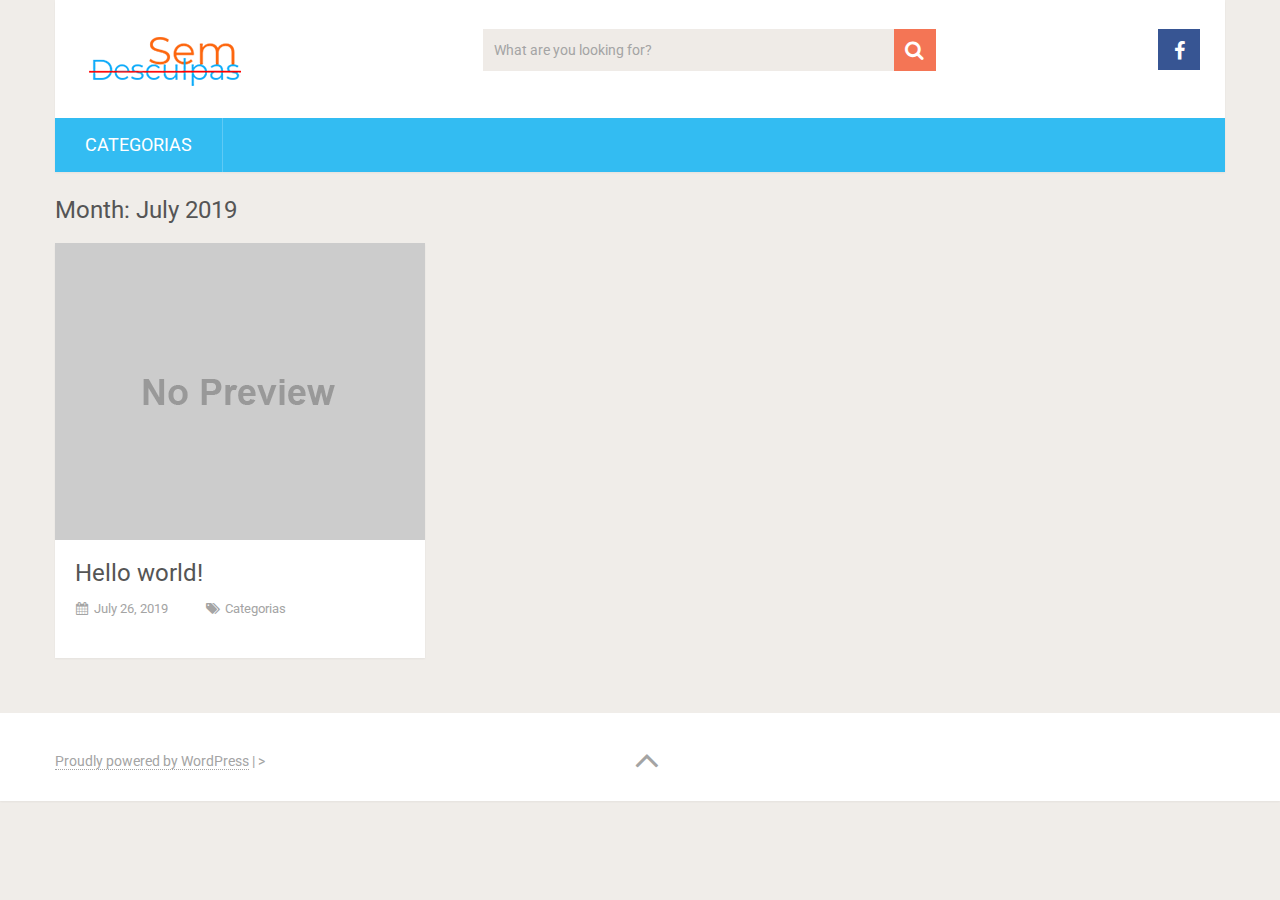
==== 2019/07/index.html @ e177a10d "updates" ====
<!DOCTYPE html>
<html lang="en-US">
<head>
	<meta charset="UTF-8">
	<link rel="profile" href="http://gmpg.org/xfn/11">
	<link rel="pingback" href="./../../xmlrpc.php">
	<!--iOS/android/handheld specific -->
	<meta name="viewport" content="width=device-width, initial-scale=1, maximum-scale=1">
	<meta itemprop="name" content="Sem Desculpas" />
	<meta itemprop="url" content="." />
	<title>July 2019 &#8211; Sem Desculpas</title>
<link rel='dns-prefetch' href='//fonts.googleapis.com' />
<link rel='dns-prefetch' href='//s.w.org' />
<link rel="alternate" type="application/rss+xml" title="Sem Desculpas &raquo; Feed" href="./../../feed/index.html" />
<link rel="alternate" type="application/rss+xml" title="Sem Desculpas &raquo; Comments Feed" href="./../../comments/feed/index.html" />
		<script type="text/javascript">
			window._wpemojiSettings = {"baseUrl":"https:\/\/s.w.org\/images\/core\/emoji\/12.0.0-1\/72x72\/","ext":".png","svgUrl":"https:\/\/s.w.org\/images\/core\/emoji\/12.0.0-1\/svg\/","svgExt":".svg","source":{"concatemoji":".\/wp-includes\/js\/wp-emoji-release.min.js?ver=5.2.2"}};
			!function(a,b,c){function d(a,b){var c=String.fromCharCode;l.clearRect(0,0,k.width,k.height),l.fillText(c.apply(this,a),0,0);var d=k.toDataURL();l.clearRect(0,0,k.width,k.height),l.fillText(c.apply(this,b),0,0);var e=k.toDataURL();return d===e}function e(a){var b;if(!l||!l.fillText)return!1;switch(l.textBaseline="top",l.font="600 32px Arial",a){case"flag":return!(b=d([55356,56826,55356,56819],[55356,56826,8203,55356,56819]))&&(b=d([55356,57332,56128,56423,56128,56418,56128,56421,56128,56430,56128,56423,56128,56447],[55356,57332,8203,56128,56423,8203,56128,56418,8203,56128,56421,8203,56128,56430,8203,56128,56423,8203,56128,56447]),!b);case"emoji":return b=d([55357,56424,55356,57342,8205,55358,56605,8205,55357,56424,55356,57340],[55357,56424,55356,57342,8203,55358,56605,8203,55357,56424,55356,57340]),!b}return!1}function f(a){var c=b.createElement("script");c.src=a,c.defer=c.type="text/javascript",b.getElementsByTagName("head")[0].appendChild(c)}var g,h,i,j,k=b.createElement("canvas"),l=k.getContext&&k.getContext("2d");for(j=Array("flag","emoji"),c.supports={everything:!0,everythingExceptFlag:!0},i=0;i<j.length;i++)c.supports[j[i]]=e(j[i]),c.supports.everything=c.supports.everything&&c.supports[j[i]],"flag"!==j[i]&&(c.supports.everythingExceptFlag=c.supports.everythingExceptFlag&&c.supports[j[i]]);c.supports.everythingExceptFlag=c.supports.everythingExceptFlag&&!c.supports.flag,c.DOMReady=!1,c.readyCallback=function(){c.DOMReady=!0},c.supports.everything||(h=function(){c.readyCallback()},b.addEventListener?(b.addEventListener("DOMContentLoaded",h,!1),a.addEventListener("load",h,!1)):(a.attachEvent("onload",h),b.attachEvent("onreadystatechange",function(){"complete"===b.readyState&&c.readyCallback()})),g=c.source||{},g.concatemoji?f(g.concatemoji):g.wpemoji&&g.twemoji&&(f(g.twemoji),f(g.wpemoji)))}(window,document,window._wpemojiSettings);
		</script>
		<style type="text/css">
img.wp-smiley,
img.emoji {
	display: inline !important;
	border: none !important;
	box-shadow: none !important;
	height: 1em !important;
	width: 1em !important;
	margin: 0 .07em !important;
	vertical-align: -0.1em !important;
	background: none !important;
	padding: 0 !important;
}
</style>
	<link rel='stylesheet' id='wp-block-library-css'  href='./../../wp-includes/css/dist/block-library/style.min.css?ver=5.2.2' type='text/css' media='all' />
<link rel='stylesheet' id='sociallyviral-style-css'  href='./../../wp-content/themes/sociallyviral/style.css?ver=5.2.2' type='text/css' media='all' />
<link rel='stylesheet' id='theme-slug-fonts-css'  href='//fonts.googleapis.com/css?family=Roboto%3A400%2C700&#038;subset=latin%2Clatin-ext' type='text/css' media='all' />
<script type='text/javascript' src='./../../wp-includes/js/jquery/jquery.js?ver=1.12.4-wp'></script>
<script type='text/javascript' src='./../../wp-includes/js/jquery/jquery-migrate.min.js?ver=1.4.1'></script>
<link rel='https://api.w.org/' href='./../../wp-json/index.html' />
<link rel="EditURI" type="application/rsd+xml" title="RSD" href="./../../xmlrpc.php?rsd" />
<link rel="wlwmanifest" type="application/wlwmanifest+xml" href="./../../wp-includes/wlwmanifest.xml" /> 
<meta name="generator" content="WordPress 5.2.2" />
		<style type="text/css">.recentcomments a{display:inline !important;padding:0 !important;margin:0 !important;}</style>
		</head>

<body class="archive date">
	<div id="page" class="hfeed site">
		<div class="main-container">
			<header id="masthead" class="site-header" role="banner">
				<div class="site-branding">
																	    <h2 id="logo" class="image-logo" itemprop="headline">
								<a href="./../../index.html"><img src="./../../wp-content/uploads/2019/08/cropped-cropped-correctsize4-2.png" alt="Sem Desculpas"></a>
							</h2><!-- END #logo -->
															</div><!-- .site-branding -->

									<div class="header-search"><form method="get" id="searchform" class="search-form" action="./../../index.html" _lpchecked="1">
	<fieldset>
		<input type="text" name="s" id="s" value="What are you looking for?" onfocus="(this.value == 'What are you looking for?') && (this.value = '')" onblur="(this.value == '') && (this.value = 'What are you looking for?')" />
		<!-- <input id="search-image" class="sbutton" type="submit" value=""><i class="demo-icon icon-search"></i> -->
		<button id="search-image" class="sbutton" type="submit"><i class="demo-icon icon-search"></i></button>
		
	</fieldset>
</form></div>
				
				<div class="header-social">
											<a href="https://www.facebook.com/semdesculpasblog/" class="header-facebook" style="background: #375593">
							<i class="icon-facebook"></i>
						</a>
									</div>

				<a href="#" id="pull" class="toggle-mobile-menu">Menu</a>
				<nav id="navigation" class="primary-navigation mobile-menu-wrapper" role="navigation">
											<ul class="menu clearfix">
								<li class="cat-item cat-item-1"><a href="./../../category/categorias/index.html">Categorias</a>
</li>
						</ul>
									</nav><!-- #site-navigation -->
			</header><!-- #masthead -->

			<div id="content" class="site-content">
	<div id="primary" class="content-archive">
		<main id="main" class="site-main" role="main">
            <header class="page-header">
				<h1 class="page-title">Month: July 2019</h1>			</header><!-- .page-header -->
							<article id="post-1" class="latestpost post-1 post type-post status-publish format-standard hentry category-categorias">
					<a href="./../../hello-world/index.html" title="Hello world!" rel="nofollow" id="featured-thumbnail">
    				    <div class="featured-thumbnail">								<img src="./../../wp-content/themes/sociallyviral/images/nothumb-sociallyviral_featured.png" alt="Hello world!" />
						</div>    				</a>
					<header class="entry-header">
						<h2 class="entry-title"><a href="./../../hello-world/index.html" rel="bookmark">Hello world!</a></h2>						<div class="entry-meta post-info">
                            <span class="thetime updated"><i class="demo-icon icon-calendar"></i> <span itemprop="datePublished">July 26, 2019</span></span>
                            <span class="thecategory"><i class="demo-icon icon-tags"></i> <a href="./../../category/categorias/index.html" rel="category tag">Categorias</a></span>
						</div><!-- .entry-meta -->
					</header><!-- .entry-header -->
				</article><!-- #post-## -->
							<nav class="navigation posts-navigation" role="navigation">
		<!--Start Pagination-->
        			<h2 class="screen-reader-text">Posts navigation</h2>
			<div class="pagination nav-links">
				
							</div>
			</nav><!--End Pagination-->
					</main><!-- #main -->
	</div><!-- #primary -->

	</div><!-- #content -->
</div><!-- .main-container -->
	<footer id="colophon" class="site-footer" role="contentinfo">
		<div class="site-info container">
			<div class="copyrights">
				<a href="http://wordpress.org/">Proudly powered by WordPress</a>
				<span class="sep"> | </span>
				>
			</div>
			<a href="#blog" class="toplink" rel="nofollow"><i class="icon-angle-up"></i></a>
			
		</div><!-- .site-info -->
	</footer><!-- #colophon -->
</div><!-- #page -->

<script type='text/javascript' src='./../../wp-content/themes/sociallyviral/js/customscripts.js?ver=20120212'></script>
<script type='text/javascript' src='./../../wp-includes/js/wp-embed.min.js?ver=5.2.2'></script>

</body>
</html>
---- wp-includes/css/dist/block-library/style.min.css ----
.wp-block-audio figcaption{margin-top:.5em;margin-bottom:1em;color:#555d66;text-align:center;font-size:13px}.wp-block-audio audio{width:100%;min-width:300px}.block-editor-block-list__layout .reusable-block-edit-panel{align-items:center;background:#f8f9f9;color:#555d66;display:flex;flex-wrap:wrap;font-family:-apple-system,BlinkMacSystemFont,Segoe UI,Roboto,Oxygen-Sans,Ubuntu,Cantarell,Helvetica Neue,sans-serif;font-size:13px;top:-14px;margin:0 -14px;padding:8px 14px;position:relative;border:1px dashed rgba(145,151,162,.25);border-bottom:none}.block-editor-block-list__layout .block-editor-block-list__layout .reusable-block-edit-panel{margin:0 -14px;padding:8px 14px}.block-editor-block-list__layout .reusable-block-edit-panel .reusable-block-edit-panel__spinner{margin:0 5px}.block-editor-block-list__layout .reusable-block-edit-panel .reusable-block-edit-panel__info{margin-right:auto}.block-editor-block-list__layout .reusable-block-edit-panel .reusable-block-edit-panel__label{margin-right:8px;white-space:nowrap;font-weight:600}.block-editor-block-list__layout .reusable-block-edit-panel .reusable-block-edit-panel__title{flex:1 1 100%;font-size:14px;height:30px;margin:4px 0 8px}.block-editor-block-list__layout .reusable-block-edit-panel .components-button.reusable-block-edit-panel__button{flex-shrink:0}@media (min-width:960px){.block-editor-block-list__layout .reusable-block-edit-panel{flex-wrap:nowrap}.block-editor-block-list__layout .reusable-block-edit-panel .reusable-block-edit-panel__title{margin:0}.block-editor-block-list__layout .reusable-block-edit-panel .components-button.reusable-block-edit-panel__button{margin:0 0 0 5px}}.editor-block-list__layout .is-selected .reusable-block-edit-panel{border-color:rgba(66,88,99,.4) rgba(66,88,99,.4) rgba(66,88,99,.4) transparent}.is-dark-theme .editor-block-list__layout .is-selected .reusable-block-edit-panel{border-color:hsla(0,0%,100%,.45) hsla(0,0%,100%,.45) hsla(0,0%,100%,.45) transparent}.block-editor-block-list__layout .reusable-block-indicator{background:#fff;border:1px dashed #e2e4e7;color:#555d66;top:-14px;height:30px;padding:4px;position:absolute;z-index:1;width:30px;right:-14px}.wp-block-button{color:#fff;margin-bottom:1.5em}.wp-block-button.aligncenter{text-align:center}.wp-block-button.alignright{text-align:right}.wp-block-button__link{background-color:#32373c;border:none;border-radius:28px;box-shadow:none;color:inherit;cursor:pointer;display:inline-block;font-size:18px;margin:0;padding:12px 24px;text-align:center;text-decoration:none;overflow-wrap:break-word}.wp-block-button__link:active,.wp-block-button__link:focus,.wp-block-button__link:hover,.wp-block-button__link:visited{color:inherit}.is-style-squared .wp-block-button__link{border-radius:0}.is-style-outline{color:#32373c}.is-style-outline .wp-block-button__link{background-color:transparent;border:2px solid}.wp-block-calendar{text-align:center}.wp-block-calendar tbody td,.wp-block-calendar th{padding:4px;border:1px solid #e2e4e7}.wp-block-calendar tfoot td{border:none}.wp-block-calendar table{width:100%;border-collapse:collapse;font-family:-apple-system,BlinkMacSystemFont,Segoe UI,Roboto,Oxygen-Sans,Ubuntu,Cantarell,Helvetica Neue,sans-serif}.wp-block-calendar table th{font-weight:440;background:#edeff0}.wp-block-calendar a{text-decoration:underline}.wp-block-calendar tfoot a{color:#00739c}.wp-block-calendar table caption,.wp-block-calendar table tbody{color:#40464d}.wp-block-categories.alignleft{margin-right:2em}.wp-block-categories.alignright{margin-left:2em}.wp-block-columns{display:flex;flex-wrap:wrap}@media (min-width:782px){.wp-block-columns{flex-wrap:nowrap}}.wp-block-column{flex-grow:1;margin-bottom:1em;flex-basis:100%;min-width:0;word-break:break-word;overflow-wrap:break-word}@media (min-width:600px){.wp-block-column{flex-basis:calc(50% - 16px);flex-grow:0}.wp-block-column:nth-child(2n){margin-left:32px}}@media (min-width:782px){.wp-block-column:not(:first-child){margin-left:32px}}.wp-block-cover,.wp-block-cover-image{position:relative;background-color:#000;background-size:cover;background-position:50%;min-height:430px;width:100%;margin:0 0 1.5em;display:flex;justify-content:center;align-items:center;overflow:hidden}.wp-block-cover-image.has-left-content,.wp-block-cover.has-left-content{justify-content:flex-start}.wp-block-cover-image.has-left-content .wp-block-cover-image-text,.wp-block-cover-image.has-left-content .wp-block-cover-text,.wp-block-cover-image.has-left-content h2,.wp-block-cover.has-left-content .wp-block-cover-image-text,.wp-block-cover.has-left-content .wp-block-cover-text,.wp-block-cover.has-left-content h2{margin-left:0;text-align:left}.wp-block-cover-image.has-right-content,.wp-block-cover.has-right-content{justify-content:flex-end}.wp-block-cover-image.has-right-content .wp-block-cover-image-text,.wp-block-cover-image.has-right-content .wp-block-cover-text,.wp-block-cover-image.has-right-content h2,.wp-block-cover.has-right-content .wp-block-cover-image-text,.wp-block-cover.has-right-content .wp-block-cover-text,.wp-block-cover.has-right-content h2{margin-right:0;text-align:right}.wp-block-cover-image .wp-block-cover-image-text,.wp-block-cover-image .wp-block-cover-text,.wp-block-cover-image h2,.wp-block-cover .wp-block-cover-image-text,.wp-block-cover .wp-block-cover-text,.wp-block-cover h2{color:#fff;font-size:2em;line-height:1.25;z-index:1;margin-bottom:0;max-width:610px;padding:14px;text-align:center}.wp-block-cover-image .wp-block-cover-image-text a,.wp-block-cover-image .wp-block-cover-image-text a:active,.wp-block-cover-image .wp-block-cover-image-text a:focus,.wp-block-cover-image .wp-block-cover-image-text a:hover,.wp-block-cover-image .wp-block-cover-text a,.wp-block-cover-image .wp-block-cover-text a:active,.wp-block-cover-image .wp-block-cover-text a:focus,.wp-block-cover-image .wp-block-cover-text a:hover,.wp-block-cover-image h2 a,.wp-block-cover-image h2 a:active,.wp-block-cover-image h2 a:focus,.wp-block-cover-image h2 a:hover,.wp-block-cover .wp-block-cover-image-text a,.wp-block-cover .wp-block-cover-image-text a:active,.wp-block-cover .wp-block-cover-image-text a:focus,.wp-block-cover .wp-block-cover-image-text a:hover,.wp-block-cover .wp-block-cover-text a,.wp-block-cover .wp-block-cover-text a:active,.wp-block-cover .wp-block-cover-text a:focus,.wp-block-cover .wp-block-cover-text a:hover,.wp-block-cover h2 a,.wp-block-cover h2 a:active,.wp-block-cover h2 a:focus,.wp-block-cover h2 a:hover{color:#fff}.wp-block-cover-image.has-parallax,.wp-block-cover.has-parallax{background-attachment:fixed}@supports (-webkit-overflow-scrolling:touch){.wp-block-cover-image.has-parallax,.wp-block-cover.has-parallax{background-attachment:scroll}}.wp-block-cover-image.has-background-dim:before,.wp-block-cover.has-background-dim:before{content:"";position:absolute;top:0;left:0;bottom:0;right:0;background-color:inherit;opacity:.5;z-index:1}.wp-block-cover-image.has-background-dim.has-background-dim-10:before,.wp-block-cover.has-background-dim.has-background-dim-10:before{opacity:.1}.wp-block-cover-image.has-background-dim.has-background-dim-20:before,.wp-block-cover.has-background-dim.has-background-dim-20:before{opacity:.2}.wp-block-cover-image.has-background-dim.has-background-dim-30:before,.wp-block-cover.has-background-dim.has-background-dim-30:before{opacity:.3}.wp-block-cover-image.has-background-dim.has-background-dim-40:before,.wp-block-cover.has-background-dim.has-background-dim-40:before{opacity:.4}.wp-block-cover-image.has-background-dim.has-background-dim-50:before,.wp-block-cover.has-background-dim.has-background-dim-50:before{opacity:.5}.wp-block-cover-image.has-background-dim.has-background-dim-60:before,.wp-block-cover.has-background-dim.has-background-dim-60:before{opacity:.6}.wp-block-cover-image.has-background-dim.has-background-dim-70:before,.wp-block-cover.has-background-dim.has-background-dim-70:before{opacity:.7}.wp-block-cover-image.has-background-dim.has-background-dim-80:before,.wp-block-cover.has-background-dim.has-background-dim-80:before{opacity:.8}.wp-block-cover-image.has-background-dim.has-background-dim-90:before,.wp-block-cover.has-background-dim.has-background-dim-90:before{opacity:.9}.wp-block-cover-image.has-background-dim.has-background-dim-100:before,.wp-block-cover.has-background-dim.has-background-dim-100:before{opacity:1}.wp-block-cover-image.alignleft,.wp-block-cover-image.alignright,.wp-block-cover.alignleft,.wp-block-cover.alignright{max-width:305px;width:100%}.wp-block-cover-image:after,.wp-block-cover:after{display:block;content:"";font-size:0;min-height:inherit}@supports ((position:-webkit-sticky) or (position:sticky)){.wp-block-cover-image:after,.wp-block-cover:after{content:none}}.wp-block-cover-image.aligncenter,.wp-block-cover-image.alignleft,.wp-block-cover-image.alignright,.wp-block-cover.aligncenter,.wp-block-cover.alignleft,.wp-block-cover.alignright{display:flex}.wp-block-cover-image .wp-block-cover__inner-container,.wp-block-cover .wp-block-cover__inner-container{width:calc(100% - 70px);z-index:1;color:#f8f9f9}.wp-block-cover-image .wp-block-subhead,.wp-block-cover-image h1,.wp-block-cover-image h2,.wp-block-cover-image h3,.wp-block-cover-image h4,.wp-block-cover-image h5,.wp-block-cover-image h6,.wp-block-cover-image p,.wp-block-cover .wp-block-subhead,.wp-block-cover h1,.wp-block-cover h2,.wp-block-cover h3,.wp-block-cover h4,.wp-block-cover h5,.wp-block-cover h6,.wp-block-cover p{color:inherit}.wp-block-cover__video-background{position:absolute;top:50%;left:50%;transform:translateX(-50%) translateY(-50%);width:100%;height:100%;z-index:0;-o-object-fit:cover;object-fit:cover}.block-editor-block-list__block[data-type="core/embed"][data-align=left] .block-editor-block-list__block-edit,.block-editor-block-list__block[data-type="core/embed"][data-align=right] .block-editor-block-list__block-edit,.wp-block-embed.alignleft,.wp-block-embed.alignright{max-width:360px;width:100%}.wp-block-embed{margin-bottom:1em}.wp-block-embed figcaption{margin-top:.5em;margin-bottom:1em;color:#555d66;text-align:center;font-size:13px}.wp-embed-responsive .wp-block-embed.wp-embed-aspect-1-1 .wp-block-embed__wrapper,.wp-embed-responsive .wp-block-embed.wp-embed-aspect-1-2 .wp-block-embed__wrapper,.wp-embed-responsive .wp-block-embed.wp-embed-aspect-4-3 .wp-block-embed__wrapper,.wp-embed-responsive .wp-block-embed.wp-embed-aspect-9-16 .wp-block-embed__wrapper,.wp-embed-responsive .wp-block-embed.wp-embed-aspect-16-9 .wp-block-embed__wrapper,.wp-embed-responsive .wp-block-embed.wp-embed-aspect-18-9 .wp-block-embed__wrapper,.wp-embed-responsive .wp-block-embed.wp-embed-aspect-21-9 .wp-block-embed__wrapper{position:relative}.wp-embed-responsive .wp-block-embed.wp-embed-aspect-1-1 .wp-block-embed__wrapper:before,.wp-embed-responsive .wp-block-embed.wp-embed-aspect-1-2 .wp-block-embed__wrapper:before,.wp-embed-responsive .wp-block-embed.wp-embed-aspect-4-3 .wp-block-embed__wrapper:before,.wp-embed-responsive .wp-block-embed.wp-embed-aspect-9-16 .wp-block-embed__wrapper:before,.wp-embed-responsive .wp-block-embed.wp-embed-aspect-16-9 .wp-block-embed__wrapper:before,.wp-embed-responsive .wp-block-embed.wp-embed-aspect-18-9 .wp-block-embed__wrapper:before,.wp-embed-responsive .wp-block-embed.wp-embed-aspect-21-9 .wp-block-embed__wrapper:before{content:"";display:block;padding-top:50%}.wp-embed-responsive .wp-block-embed.wp-embed-aspect-1-1 .wp-block-embed__wrapper iframe,.wp-embed-responsive .wp-block-embed.wp-embed-aspect-1-2 .wp-block-embed__wrapper iframe,.wp-embed-responsive .wp-block-embed.wp-embed-aspect-4-3 .wp-block-embed__wrapper iframe,.wp-embed-responsive .wp-block-embed.wp-embed-aspect-9-16 .wp-block-embed__wrapper iframe,.wp-embed-responsive .wp-block-embed.wp-embed-aspect-16-9 .wp-block-embed__wrapper iframe,.wp-embed-responsive .wp-block-embed.wp-embed-aspect-18-9 .wp-block-embed__wrapper iframe,.wp-embed-responsive .wp-block-embed.wp-embed-aspect-21-9 .wp-block-embed__wrapper iframe{position:absolute;top:0;right:0;bottom:0;left:0;width:100%;height:100%}.wp-embed-responsive .wp-block-embed.wp-embed-aspect-21-9 .wp-block-embed__wrapper:before{padding-top:42.85%}.wp-embed-responsive .wp-block-embed.wp-embed-aspect-18-9 .wp-block-embed__wrapper:before{padding-top:50%}.wp-embed-responsive .wp-block-embed.wp-embed-aspect-16-9 .wp-block-embed__wrapper:before{padding-top:56.25%}.wp-embed-responsive .wp-block-embed.wp-embed-aspect-4-3 .wp-block-embed__wrapper:before{padding-top:75%}.wp-embed-responsive .wp-block-embed.wp-embed-aspect-1-1 .wp-block-embed__wrapper:before{padding-top:100%}.wp-embed-responsive .wp-block-embed.wp-embed-aspect-9-6 .wp-block-embed__wrapper:before{padding-top:66.66%}.wp-embed-responsive .wp-block-embed.wp-embed-aspect-1-2 .wp-block-embed__wrapper:before{padding-top:200%}.wp-block-file{margin-bottom:1.5em}.wp-block-file.aligncenter{text-align:center}.wp-block-file.alignright{text-align:right}.wp-block-file .wp-block-file__button{background:#32373c;border-radius:2em;color:#fff;font-size:13px;padding:.5em 1em}.wp-block-file a.wp-block-file__button{text-decoration:none}.wp-block-file a.wp-block-file__button:active,.wp-block-file a.wp-block-file__button:focus,.wp-block-file a.wp-block-file__button:hover,.wp-block-file a.wp-block-file__button:visited{box-shadow:none;color:#fff;opacity:.85;text-decoration:none}.wp-block-file *+.wp-block-file__button{margin-left:.75em}.wp-block-gallery{display:flex;flex-wrap:wrap;list-style-type:none;padding:0}.wp-block-gallery .blocks-gallery-image,.wp-block-gallery .blocks-gallery-item{margin:0 16px 16px 0;display:flex;flex-grow:1;flex-direction:column;justify-content:center;position:relative}.wp-block-gallery .blocks-gallery-image figure,.wp-block-gallery .blocks-gallery-item figure{margin:0;height:100%}@supports ((position:-webkit-sticky) or (position:sticky)){.wp-block-gallery .blocks-gallery-image figure,.wp-block-gallery .blocks-gallery-item figure{display:flex;align-items:flex-end;justify-content:flex-start}}.wp-block-gallery .blocks-gallery-image img,.wp-block-gallery .blocks-gallery-item img{display:block;max-width:100%;height:auto;width:100%}@supports ((position:-webkit-sticky) or (position:sticky)){.wp-block-gallery .blocks-gallery-image img,.wp-block-gallery .blocks-gallery-item img{width:auto}}.wp-block-gallery .blocks-gallery-image figcaption,.wp-block-gallery .blocks-gallery-item figcaption{position:absolute;bottom:0;width:100%;max-height:100%;overflow:auto;padding:40px 10px 9px;color:#fff;text-align:center;font-size:13px;background:linear-gradient(0deg,rgba(0,0,0,.7),rgba(0,0,0,.3) 70%,transparent)}.wp-block-gallery .blocks-gallery-image figcaption img,.wp-block-gallery .blocks-gallery-item figcaption img{display:inline}.wp-block-gallery.is-cropped .blocks-gallery-image a,.wp-block-gallery.is-cropped .blocks-gallery-image img,.wp-block-gallery.is-cropped .blocks-gallery-item a,.wp-block-gallery.is-cropped .blocks-gallery-item img{width:100%}@supports ((position:-webkit-sticky) or (position:sticky)){.wp-block-gallery.is-cropped .blocks-gallery-image a,.wp-block-gallery.is-cropped .blocks-gallery-image img,.wp-block-gallery.is-cropped .blocks-gallery-item a,.wp-block-gallery.is-cropped .blocks-gallery-item img{height:100%;flex:1;-o-object-fit:cover;object-fit:cover}}.wp-block-gallery .blocks-gallery-image,.wp-block-gallery .blocks-gallery-item{width:calc((100% - 16px)/2)}.wp-block-gallery .blocks-gallery-image:nth-of-type(2n),.wp-block-gallery .blocks-gallery-item:nth-of-type(2n){margin-right:0}.wp-block-gallery.columns-1 .blocks-gallery-image,.wp-block-gallery.columns-1 .blocks-gallery-item{width:100%;margin-right:0}@media (min-width:600px){.wp-block-gallery.columns-3 .blocks-gallery-image,.wp-block-gallery.columns-3 .blocks-gallery-item{width:calc((100% - 32px)/3);margin-right:16px}@supports (-ms-ime-align:auto){.wp-block-gallery.columns-3 .blocks-gallery-image,.wp-block-gallery.columns-3 .blocks-gallery-item{width:calc((100% - 32px)/3 - 1px)}}.wp-block-gallery.columns-4 .blocks-gallery-image,.wp-block-gallery.columns-4 .blocks-gallery-item{width:calc((100% - 48px)/4);margin-right:16px}@supports (-ms-ime-align:auto){.wp-block-gallery.columns-4 .blocks-gallery-image,.wp-block-gallery.columns-4 .blocks-gallery-item{width:calc((100% - 48px)/4 - 1px)}}.wp-block-gallery.columns-5 .blocks-gallery-image,.wp-block-gallery.columns-5 .blocks-gallery-item{width:calc((100% - 64px)/5);margin-right:16px}@supports (-ms-ime-align:auto){.wp-block-gallery.columns-5 .blocks-gallery-image,.wp-block-gallery.columns-5 .blocks-gallery-item{width:calc((100% - 64px)/5 - 1px)}}.wp-block-gallery.columns-6 .blocks-gallery-image,.wp-block-gallery.columns-6 .blocks-gallery-item{width:calc((100% - 80px)/6);margin-right:16px}@supports (-ms-ime-align:auto){.wp-block-gallery.columns-6 .blocks-gallery-image,.wp-block-gallery.columns-6 .blocks-gallery-item{width:calc((100% - 80px)/6 - 1px)}}.wp-block-gallery.columns-7 .blocks-gallery-image,.wp-block-gallery.columns-7 .blocks-gallery-item{width:calc((100% - 96px)/7);margin-right:16px}@supports (-ms-ime-align:auto){.wp-block-gallery.columns-7 .blocks-gallery-image,.wp-block-gallery.columns-7 .blocks-gallery-item{width:calc((100% - 96px)/7 - 1px)}}.wp-block-gallery.columns-8 .blocks-gallery-image,.wp-block-gallery.columns-8 .blocks-gallery-item{width:calc((100% - 112px)/8);margin-right:16px}@supports (-ms-ime-align:auto){.wp-block-gallery.columns-8 .blocks-gallery-image,.wp-block-gallery.columns-8 .blocks-gallery-item{width:calc((100% - 112px)/8 - 1px)}}.wp-block-gallery.columns-1 .blocks-gallery-image:nth-of-type(1n),.wp-block-gallery.columns-1 .blocks-gallery-item:nth-of-type(1n),.wp-block-gallery.columns-2 .blocks-gallery-image:nth-of-type(2n),.wp-block-gallery.columns-2 .blocks-gallery-item:nth-of-type(2n),.wp-block-gallery.columns-3 .blocks-gallery-image:nth-of-type(3n),.wp-block-gallery.columns-3 .blocks-gallery-item:nth-of-type(3n),.wp-block-gallery.columns-4 .blocks-gallery-image:nth-of-type(4n),.wp-block-gallery.columns-4 .blocks-gallery-item:nth-of-type(4n),.wp-block-gallery.columns-5 .blocks-gallery-image:nth-of-type(5n),.wp-block-gallery.columns-5 .blocks-gallery-item:nth-of-type(5n),.wp-block-gallery.columns-6 .blocks-gallery-image:nth-of-type(6n),.wp-block-gallery.columns-6 .blocks-gallery-item:nth-of-type(6n),.wp-block-gallery.columns-7 .blocks-gallery-image:nth-of-type(7n),.wp-block-gallery.columns-7 .blocks-gallery-item:nth-of-type(7n),.wp-block-gallery.columns-8 .blocks-gallery-image:nth-of-type(8n),.wp-block-gallery.columns-8 .blocks-gallery-item:nth-of-type(8n){margin-right:0}}.wp-block-gallery .blocks-gallery-image:last-child,.wp-block-gallery .blocks-gallery-item:last-child{margin-right:0}.wp-block-gallery .blocks-gallery-item.has-add-item-button{width:100%}.wp-block-gallery.alignleft,.wp-block-gallery.alignright{max-width:305px;width:100%}.wp-block-gallery.aligncenter,.wp-block-gallery.alignleft,.wp-block-gallery.alignright{display:flex}.wp-block-gallery.aligncenter .blocks-gallery-item figure{justify-content:center}.wp-block-image{max-width:100%;margin-bottom:1em;margin-left:0;margin-right:0}.wp-block-image img{max-width:100%}.wp-block-image.aligncenter{text-align:center}.wp-block-image.alignfull img,.wp-block-image.alignwide img{width:100%}.wp-block-image .aligncenter,.wp-block-image .alignleft,.wp-block-image .alignright,.wp-block-image.is-resized{display:table;margin-left:0;margin-right:0}.wp-block-image .aligncenter>figcaption,.wp-block-image .alignleft>figcaption,.wp-block-image .alignright>figcaption,.wp-block-image.is-resized>figcaption{display:table-caption;caption-side:bottom}.wp-block-image .alignleft{float:left;margin-right:1em}.wp-block-image .alignright{float:right;margin-left:1em}.wp-block-image .aligncenter{margin-left:auto;margin-right:auto}.wp-block-image figcaption{margin-top:.5em;margin-bottom:1em;color:#555d66;text-align:center;font-size:13px}.wp-block-latest-comments__comment{font-size:15px;line-height:1.1;list-style:none;margin-bottom:1em}.has-avatars .wp-block-latest-comments__comment{min-height:36px;list-style:none}.has-avatars .wp-block-latest-comments__comment .wp-block-latest-comments__comment-excerpt,.has-avatars .wp-block-latest-comments__comment .wp-block-latest-comments__comment-meta{margin-left:52px}.has-dates .wp-block-latest-comments__comment,.has-excerpts .wp-block-latest-comments__comment{line-height:1.5}.wp-block-latest-comments__comment-excerpt p{font-size:14px;line-height:1.8;margin:5px 0 20px}.wp-block-latest-comments__comment-date{color:#8f98a1;display:block;font-size:12px}.wp-block-latest-comments .avatar,.wp-block-latest-comments__comment-avatar{border-radius:24px;display:block;float:left;height:40px;margin-right:12px;width:40px}.wp-block-latest-posts.alignleft{margin-right:2em}.wp-block-latest-posts.alignright{margin-left:2em}.wp-block-latest-posts.is-grid{display:flex;flex-wrap:wrap;padding:0;list-style:none}.wp-block-latest-posts.is-grid li{margin:0 16px 16px 0;width:100%}@media (min-width:600px){.wp-block-latest-posts.columns-2 li{width:calc(50% - 16px)}.wp-block-latest-posts.columns-3 li{width:calc(33.33333% - 16px)}.wp-block-latest-posts.columns-4 li{width:calc(25% - 16px)}.wp-block-latest-posts.columns-5 li{width:calc(20% - 16px)}.wp-block-latest-posts.columns-6 li{width:calc(16.66667% - 16px)}}.wp-block-latest-posts__post-date{display:block;color:#6c7781;font-size:13px}.wp-block-media-text{display:grid;grid-template-rows:auto;align-items:center;grid-template-areas:"media-text-media media-text-content";grid-template-columns:50% auto}.wp-block-media-text.has-media-on-the-right{grid-template-areas:"media-text-content media-text-media";grid-template-columns:auto 50%}.wp-block-media-text .wp-block-media-text__media{grid-area:media-text-media;margin:0}.wp-block-media-text .wp-block-media-text__content{word-break:break-word;grid-area:media-text-content;padding:0 8%}.wp-block-media-text>figure>img,.wp-block-media-text>figure>video{max-width:unset;width:100%;vertical-align:middle}@media (max-width:600px){.wp-block-media-text.is-stacked-on-mobile{grid-template-columns:100%!important;grid-template-areas:"media-text-media" "media-text-content"}.wp-block-media-text.is-stacked-on-mobile.has-media-on-the-right{grid-template-areas:"media-text-content" "media-text-media"}}.is-small-text{font-size:14px}.is-regular-text{font-size:16px}.is-large-text{font-size:36px}.is-larger-text{font-size:48px}.has-drop-cap:not(:focus):first-letter{float:left;font-size:8.4em;line-height:.68;font-weight:100;margin:.05em .1em 0 0;text-transform:uppercase;font-style:normal}.has-drop-cap:not(:focus):after{content:"";display:table;clear:both;padding-top:14px}p.has-background{padding:20px 30px}p.has-text-color a{color:inherit}.wp-block-pullquote{padding:3em 0;margin-left:0;margin-right:0;text-align:center}.wp-block-pullquote.alignleft,.wp-block-pullquote.alignright{max-width:305px}.wp-block-pullquote.alignleft p,.wp-block-pullquote.alignright p{font-size:20px}.wp-block-pullquote p{font-size:28px;line-height:1.6}.wp-block-pullquote cite,.wp-block-pullquote footer{position:relative}.wp-block-pullquote .has-text-color a{color:inherit}.wp-block-pullquote:not(.is-style-solid-color){background:none}.wp-block-pullquote.is-style-solid-color{border:none}.wp-block-pullquote.is-style-solid-color blockquote{margin-left:auto;margin-right:auto;text-align:left;max-width:60%}.wp-block-pullquote.is-style-solid-color blockquote p{margin-top:0;margin-bottom:0;font-size:32px}.wp-block-pullquote.is-style-solid-color blockquote cite{text-transform:none;font-style:normal}.wp-block-pullquote cite{color:inherit}.wp-block-quote.is-large,.wp-block-quote.is-style-large{margin:0 0 16px;padding:0 1em}.wp-block-quote.is-large p,.wp-block-quote.is-style-large p{font-size:24px;font-style:italic;line-height:1.6}.wp-block-quote.is-large cite,.wp-block-quote.is-large footer,.wp-block-quote.is-style-large cite,.wp-block-quote.is-style-large footer{font-size:18px;text-align:right}.wp-block-rss.alignleft{margin-right:2em}.wp-block-rss.alignright{margin-left:2em}.wp-block-rss.is-grid{display:flex;flex-wrap:wrap;padding:0;list-style:none}.wp-block-rss.is-grid li{margin:0 16px 16px 0;width:100%}@media (min-width:600px){.wp-block-rss.columns-2 li{width:calc(50% - 16px)}.wp-block-rss.columns-3 li{width:calc(33.33333% - 16px)}.wp-block-rss.columns-4 li{width:calc(25% - 16px)}.wp-block-rss.columns-5 li{width:calc(20% - 16px)}.wp-block-rss.columns-6 li{width:calc(16.66667% - 16px)}}.wp-block-rss__item-author,.wp-block-rss__item-publish-date{color:#6c7781;font-size:13px}.wp-block-search{display:flex;flex-wrap:wrap}.wp-block-search .wp-block-search__label{width:100%}.wp-block-search .wp-block-search__input{flex-grow:1}.wp-block-search .wp-block-search__button{margin-left:10px}.wp-block-separator.is-style-wide{border-bottom-width:1px}.wp-block-separator.is-style-dots{background:none;border:none;text-align:center;max-width:none;line-height:1;height:auto}.wp-block-separator.is-style-dots:before{content:"\00b7 \00b7 \00b7";color:#191e23;font-size:20px;letter-spacing:2em;padding-left:2em;font-family:serif}p.wp-block-subhead{font-size:1.1em;font-style:italic;opacity:.75}.wp-block-table.has-fixed-layout{table-layout:fixed;width:100%}.wp-block-table.aligncenter,.wp-block-table.alignleft,.wp-block-table.alignright{display:table;width:auto}.wp-block-table.has-subtle-light-gray-background-color{background-color:#f3f4f5}.wp-block-table.has-subtle-pale-green-background-color{background-color:#e9fbe5}.wp-block-table.has-subtle-pale-blue-background-color{background-color:#e7f5fe}.wp-block-table.has-subtle-pale-pink-background-color{background-color:#fcf0ef}.wp-block-table.is-style-stripes{border-spacing:0;border-collapse:inherit;background-color:transparent;border-bottom:1px solid #f3f4f5}.wp-block-table.is-style-stripes.has-subtle-light-gray-background-color tr:nth-child(odd),.wp-block-table.is-style-stripes tr:nth-child(odd){background-color:#f3f4f5}.wp-block-table.is-style-stripes.has-subtle-pale-green-background-color tr:nth-child(odd){background-color:#e9fbe5}.wp-block-table.is-style-stripes.has-subtle-pale-blue-background-color tr:nth-child(odd){background-color:#e7f5fe}.wp-block-table.is-style-stripes.has-subtle-pale-pink-background-color tr:nth-child(odd){background-color:#fcf0ef}.wp-block-table.is-style-stripes td{border-color:transparent}.wp-block-text-columns,.wp-block-text-columns.aligncenter{display:flex}.wp-block-text-columns .wp-block-column{margin:0 16px;padding:0}.wp-block-text-columns .wp-block-column:first-child{margin-left:0}.wp-block-text-columns .wp-block-column:last-child{margin-right:0}.wp-block-text-columns.columns-2 .wp-block-column{width:50%}.wp-block-text-columns.columns-3 .wp-block-column{width:33.33333%}.wp-block-text-columns.columns-4 .wp-block-column{width:25%}pre.wp-block-verse{white-space:nowrap;overflow:auto}.wp-block-video{margin-left:0;margin-right:0}.wp-block-video video{max-width:100%}@supports ((position:-webkit-sticky) or (position:sticky)){.wp-block-video [poster]{-o-object-fit:cover;object-fit:cover}}.wp-block-video.aligncenter{text-align:center}.wp-block-video figcaption{margin-top:.5em;margin-bottom:1em;color:#555d66;text-align:center;font-size:13px}.has-pale-pink-background-color.has-pale-pink-background-color{background-color:#f78da7}.has-vivid-red-background-color.has-vivid-red-background-color{background-color:#cf2e2e}.has-luminous-vivid-orange-background-color.has-luminous-vivid-orange-background-color{background-color:#ff6900}.has-luminous-vivid-amber-background-color.has-luminous-vivid-amber-background-color{background-color:#fcb900}.has-light-green-cyan-background-color.has-light-green-cyan-background-color{background-color:#7bdcb5}.has-vivid-green-cyan-background-color.has-vivid-green-cyan-background-color{background-color:#00d084}.has-pale-cyan-blue-background-color.has-pale-cyan-blue-background-color{background-color:#8ed1fc}.has-vivid-cyan-blue-background-color.has-vivid-cyan-blue-background-color{background-color:#0693e3}.has-very-light-gray-background-color.has-very-light-gray-background-color{background-color:#eee}.has-cyan-bluish-gray-background-color.has-cyan-bluish-gray-background-color{background-color:#abb8c3}.has-very-dark-gray-background-color.has-very-dark-gray-background-color{background-color:#313131}.has-pale-pink-color.has-pale-pink-color{color:#f78da7}.has-vivid-red-color.has-vivid-red-color{color:#cf2e2e}.has-luminous-vivid-orange-color.has-luminous-vivid-orange-color{color:#ff6900}.has-luminous-vivid-amber-color.has-luminous-vivid-amber-color{color:#fcb900}.has-light-green-cyan-color.has-light-green-cyan-color{color:#7bdcb5}.has-vivid-green-cyan-color.has-vivid-green-cyan-color{color:#00d084}.has-pale-cyan-blue-color.has-pale-cyan-blue-color{color:#8ed1fc}.has-vivid-cyan-blue-color.has-vivid-cyan-blue-color{color:#0693e3}.has-very-light-gray-color.has-very-light-gray-color{color:#eee}.has-cyan-bluish-gray-color.has-cyan-bluish-gray-color{color:#abb8c3}.has-very-dark-gray-color.has-very-dark-gray-color{color:#313131}.has-small-font-size{font-size:13px}.has-normal-font-size,.has-regular-font-size{font-size:16px}.has-medium-font-size{font-size:20px}.has-large-font-size{font-size:36px}.has-huge-font-size,.has-larger-font-size{font-size:42px}
---- wp-content/themes/sociallyviral/style.css ----
/*
Theme Name: SociallyViral
Theme URI: http://mythemeshop.com/themes/sociallyviral-free/
Author: MyThemeShop
Author URI: https://mythemeshop.com
Description: SociallyViral is an engaging WordPress theme that is designed to help boost social shares and get you more viral traffic from top social media websites. =====> DEMO ====>>>> http://demo.mythemeshop.com/s/?theme=SociallyViral%20Free
Version: 1.0.9
License: GNU General Public License v2 or later
License URI: http://www.gnu.org/licenses/gpl-2.0.html
Tags: yellow, light, orange, blue, fluid-layout, responsive-layout, right-sidebar, custom-background, custom-header, custom-menu, featured-images, theme-options, threaded-comments, translation-ready, two-columns, one-column
Text Domain: sociallyviral

SociallyViral WordPress Theme, Copyright (C) 2015, MyThemeShop
SociallyViral is distributed under the terms of the GNU GPL

/*--------------------------------------------------------------
>>> TABLE OF CONTENTS:
----------------------------------------------------------------
1.0 Normalize
2.0 Font Icons
    2.1 Typography
3.0 Elements
4.0 Forms
5.0 Navigation
    5.1 Links
    5.2 Menus
6.0 Accessibility
7.0 Alignments
8.0 Clearings
9.0 Widgets
10.0 Content
    10.1 Posts and pages
    10.2 Asides
    10.3 Comments
11.0 Infinite scroll
12.0 Media
    12.1 Captions
    12.2 Galleries
--------------------------------------------------------------*/
/*--------------------------------------------------------------
1.0 Normalize
--------------------------------------------------------------*/
html { font-family: sans-serif; -webkit-text-size-adjust: 100%; -ms-text-size-adjust: 100%; }
body { margin: 0 }
article, aside, details, figcaption, figure, footer, header, main, menu, nav, section, summary { display: block }
audio, canvas, progress, video { display: inline-block; vertical-align: baseline; }
audio:not([controls]) { display: none; height: 0; }
[hidden], template { display: none }
a { background-color: transparent }
a:active, a:hover { outline: 0 }
abbr[title] { border-bottom: 1px dotted }
b, strong { font-weight: bold }
dfn { font-style: italic }
h1 { font-size: 2em }
mark { background: #ff0; color: #000; }
small { font-size: 80% }
sub, sup { font-size: 75%; line-height: 0; position: relative; vertical-align: baseline; }
sup { top: -0.5em }
sub { bottom: -0.25em }
img { border: 0 }
svg:not(:root) { overflow: hidden }
figure { margin: 1em 40px }
hr { box-sizing: content-box; height: 0; }
pre { overflow: auto }
code, kbd, pre, samp { font-family: monospace, monospace; font-size: 1em; }
button, input, optgroup, select, textarea { color: inherit; font: inherit; margin: 0; }
button { overflow: visible }
button, select { text-transform: none }
button, html input[type="button"], input[type="reset"], input[type="submit"] { -webkit-appearance: button; cursor: pointer; }
button[disabled], html input[disabled] { cursor: default }
button::-moz-focus-inner, input::-moz-focus-inner { border: 0; padding: 0; }
input { line-height: normal }
input[type="checkbox"], input[type="radio"] { box-sizing: border-box; padding: 0; }
input[type="number"]::-webkit-inner-spin-button, input[type="number"]::-webkit-outer-spin-button { height: auto }
input[type="search"] { -webkit-appearance: textfield; box-sizing: content-box; }
input[type="search"]::-webkit-search-cancel-button, input[type="search"]::-webkit-search-decoration { -webkit-appearance: none }
fieldset { border: 0; margin: 0; padding: 0; }
legend { border: 0; padding: 0; }
textarea { overflow: auto }
optgroup { font-weight: bold }
table { border-collapse: collapse; border-spacing: 0; }
td, th { padding: 0 }
/*--------------------------------------------------------------
2.0 Font Icons
--------------------------------------------------------------*/
@font-face {
  font-family: 'sociallyviral';
  src: url('./fonts/sociallyviral.eot');
  src: url('./fonts/sociallyviral.eot#iefix') format('embedded-opentype'),
       url('./fonts/sociallyviral.woff') format('woff'),
       url('./fonts/sociallyviral.ttf') format('truetype'),
       url('./fonts/sociallyviral.svg') format('svg');
  font-weight: normal;
  font-style: normal;
} 
[class^="icon-"]:before, [class*=" icon-"]:before {
  font-family: "sociallyviral";
  font-style: normal;
  font-weight: normal;
  speak: none;
  display: inline-block;
  text-decoration: inherit;
  width: 1em;
  margin-right: 0;
  text-align: center;
  font-variant: normal;
  text-transform: none;
  line-height: 1em;
  margin-left: 0;
  -webkit-font-smoothing: antialiased;
  -moz-osx-font-smoothing: grayscale;
}
.icon-angle-double-right:before { content: '\e800'; }
.icon-angle-double-left:before { content: '\e801'; }
.icon-down-dir:before { content: '\e802'; }
.icon-angle-up:before { content: '\e803'; }
.icon-search:before { content: '\e804'; }
.icon-youtube-play:before { content: '\e805'; }
.icon-clock:before { content: '\e806'; }
.icon-youtube-play-1:before { content: '\e807'; }
.icon-google-plus:before { content: '\e808'; }
.icon-plus:before { content: '\e809'; }
.icon-twitter:before { content: '\e80a'; }
.icon-chat:before { content: '\e80b'; }
.icon-calendar:before { content: '\e80c'; }
.icon-tags:before { content: '\e80d'; }
.icon-star:before { content: '\e80e'; }
.icon-star-empty:before { content: '\e80f'; }
.icon-star-half:before { content: '\e810'; }
.icon-star-half-alt:before { content: '\e811'; }
.icon-facebook:before { content: '\e812'; }
.icon-user:before { content: '\e813'; }
.icon-globe:before { content: '\e814'; }
.icon-menu:before { content: '\e816'; }
/*--------------------------------------------------------------
2.1 Typography
--------------------------------------------------------------*/
body, button, input, select, textarea { font-family: "Roboto", sans-serif; color: #707070; font-size: 16px; font-size: 1rem; line-height: 1.5; }
h1, h2, h3, h4, h5, h6 { margin: 0; clear: both; color: #555; font-weight: normal; margin-bottom: 12px; }
h1 { font-size: 38px; line-height: 1.1; }
h2 { font-size: 34px; line-height: 1.2; }
h3 { font-size: 30px; line-height: 1.3; }
h4 { font-size: 28px; line-height: 1.4; }
h5 { font-size: 24px; line-height: 1.4; }
h6 { font-size: 20px; line-height: 1.4; }
p { margin-bottom: 1.5em; margin-top: 0; }
b, strong { font-weight: bold }
dfn, cite, em, i { font-style: italic }
blockquote { margin: 0 1.5em }
address { margin: 0 0 1.5em }
pre { background: #eee; font-family: "Courier 10 Pitch", Courier, monospace; font-size: 15px; margin-bottom: 1.6em; max-width: 100%; overflow: auto; padding: 1.6em; }
code, kbd, tt, var { font-family: Monaco, Consolas, "Andale Mono", "DejaVu Sans Mono", monospace; font-size: 15px; font-size: 0.9375rem; }
abbr, acronym { border-bottom: 1px dotted #666; cursor: help; }
mark, ins { background: #fff9c0; text-decoration: none; }
small { font-size: 75% }
big { font-size: 125% }
/*--------------------------------------------------------------
3.0 Elements
--------------------------------------------------------------*/
html { box-sizing: border-box }
*, *:before, *:after { /* Inherit box-sizing to make it easier to change the property for components that leverage other behavior; see http: //css-tricks.com/inheriting-box-sizing-probably-slightly-better-best-practice/ */ box-sizing: inherit;     }
body { background: #F0EDE9; /* Fallback for when there is no custom background color defined. */ }
blockquote { position: relative; font-style: italic; font-family: Georgia; font-size: 20px; }
blockquote:before, blockquote:after, q:before, q:after { content: "" }
blockquote:before { content: '\e800'; font-family: sociallyviral; position: absolute; content: '"'; font-size: 58px; top: -14px; left: -40px; }
blockquote, q { quotes: "" "" }
hr { background-color: #ccc; border: 0; height: 1px; margin-bottom: 1.5em; }
.entry-content ul, .entry-content ol { margin: 0 0 1.5em 2em; padding: 0; }
ul { list-style: disc; padding: 0; margin: 0; }
ol { list-style: decimal }
li > ul, li > ol { margin-bottom: 0; margin-left: 1.5em; }
dt { font-weight: bold }
dd { margin: 0 1.5em 1.5em }
img { height: auto; /* Make sure images are scaled correctly. */ max-width: 100%; /* Adhere to container width. */ ; ; ; ; }
table { margin: 0 0 1.5em; width: 100%; }
/*--------------------------------------------------------------
4.0 Forms
--------------------------------------------------------------*/
button, input[type="button"], input[type="reset"], input[type="submit"] { border: 1px solid; border-color: #ccc #ccc #bbb; background: #e6e6e6; color: rgba(0, 0, 0, .8); font-size: 12px; font-size: 0.75rem; line-height: 1; padding: .6em 1em .4em; }
button:hover, input[type="button"]:hover, input[type="reset"]:hover, input[type="submit"]:hover { box-shadow: none }
button:focus, input[type="button"]:focus, input[type="reset"]:focus, input[type="submit"]:focus, button:active, input[type="button"]:active, input[type="reset"]:active, input[type="submit"]:active { box-shadow: none }
input[type="text"], input[type="email"], input[type="url"], input[type="password"], input[type="search"], textarea { color: #666; border: 1px solid #F0EDE9; background-color: #f0ede9; }
input[type="text"]:focus, input[type="email"]:focus, input[type="url"]:focus, input[type="password"]:focus, input[type="search"]:focus, textarea:focus { color: #111 }
input[type="text"], input[type="email"], input[type="url"], input[type="password"], input[type="search"] { padding: 3px }
textarea { padding-left: 3px; width: 100%; }
/*--------------------------------------------------------------
5.0 Navigation
--------------------------------------------------------------*/
/*--------------------------------------------------------------
5.1 Links
--------------------------------------------------------------*/
a { color: #555; text-decoration: none; -webkit-transition: color 0.25s ease-in; -moz-transition: color 0.25s ease-in; -ms-transition: color 0.25s ease-in; -o-transition: color 0.25s ease-in; transition: color 0.25s ease-in; }
a:hover, a:focus, a:active { color: #555; outline: 0; }
a:hover, .post-info a:hover, .single_post .post-info a:hover, .copyrights a:hover, #navigation.footer-navigation ul li a:hover { color: #F47555 }
/*--------------------------------------------------------------
5.2 Menus
--------------------------------------------------------------*/
a#pull { display: none }
.primary-navigation { clear: both; display: block; float: left; width: 100%; background: #33BCF2; }
.primary-navigation ul { list-style: none; margin: 0; padding-left: 0; }
.primary-navigation li { float: left; position: relative; }
.primary-navigation a { text-decoration: none }
.primary-navigation ul ul { box-shadow: 0 3px 3px rgba(0, 0, 0, 0.2); float: left; position: absolute; top: 1.5em; left: -999em; z-index: 99999; }
.primary-navigation ul ul ul { left: -999em; top: 0; }
.primary-navigation ul ul a { width: 200px }
.primary-navigation ul ul li { }
.primary-navigation li:hover > a { }
.primary-navigation ul ul :hover > a { }
.primary-navigation ul ul a:hover { }
.primary-navigation ul li:hover > ul { left: auto }
.primary-navigation ul ul li:hover > ul { left: 100% }
.primary-navigation .current_page_item > a, .primary-navigation .current-menu-item > a, .primary-navigation .current_page_ancestor > a { }
.menu-item-has-children > a:after { content: "\e802"; font-family: sociallyviral; position: absolute; right: 19px; }
.primary-navigation#navigation .menu-item-has-children > a { padding-right: 38px }
.primary-navigation { display: block; float: right; width: 100%; text-align: left; max-width: 1170px; }
.primary-navigation a { color: #222222; font-weight: bold; text-align: left; text-decoration: none; padding: 8px 25px; -webkit-transition: none; -moz-transition: none; transition: none; }
.primary-navigation a { padding: 15px 30px; font-weight: normal; font-size: 18px; color: #FFF; text-transform: uppercase; }
.primary-navigation#navigation ul li:hover { background: rgba(0, 0, 0, 0.08) }
.primary-navigation#navigation ul li:hover a { color: #fff!important }
.primary-navigation a .sub { font-size: 11px; font-weight: normal; color: #9B9B9B; }
.primary-navigation#navigation { float: left }
.primary-navigation#navigation ul { margin: 0 auto; min-height: 54px; }
.primary-navigation#navigation ul li { float: left; line-height: 24px; position: relative; border-right: 1px solid rgba(255, 255, 255, 0.22); -webkit-transition: background 0.25s ease-in; -moz-transition: background 0.25s ease-in; -ms-transition: background 0.25s ease-in; -o-transition: background 0.25s ease-in; transition: background 0.25s ease-in; }
.primary-navigation#navigation ul li a, .primary-navigation#navigation ul li a:link, .primary-navigation#navigation ul li a:visited { display: inline-block }
.primary-navigation#navigation > ul > .current a { background: transparent; color: #5a5a5a !important; }
.primary-navigation#navigation ul li li { border-bottom: 0 }
.primary-navigation#navigation ul ul { position: absolute; width: 265px; padding: 20px 0 0 0; padding-top: 0; z-index: 400; font-size: 12px; color: #798189; border-top: 1px solid rgba(255, 255, 255, 0.22); display: none; top: 54px; background: #33BCF2; }
.primary-navigation#navigation ul ul li { padding: 0; border-right: 0; width: 100%; }
.primary-navigation#navigation ul ul a, .primary-navigation#navigation ul ul a:link, .primary-navigation#navigation ul ul a:visited { padding: 13px 45px 13px 20px; position: relative; width: 100%; border-left: 0; background: transparent; border-right: 0; -moz-border-radius: 0; -webkit-border-radius: 0; border-radius: 0; border-bottom: 0; margin: 0; }
.primary-navigation#navigation ul ul li:first-child a { }
.primary-navigation#navigation ul ul li:last-child a { border-bottom: none }
.primary-navigation#navigation ul ul ul { left: 265px; top: -1px; }
.site-main .comment-navigation, .site-main .posts-navigation, .site-main .post-navigation { margin: 0 0 25px; float: left; }
.pagination ul { list-style-type: none; padding: 0; margin: 0; }
.nav-next a, .nav-previous a, .pagination a, .pagination .current { float: left; padding: 15px 15px; background: #FFF; -webkit-box-shadow: 0px 1px 2px 0px rgba(0, 0, 0, 0.05); box-shadow: 0px 1px 2px 0px rgba(0, 0, 0, 0.05); line-height: 1; font-size: 18px; text-transform: uppercase; min-width: 48px; text-align: center; margin-bottom: 5px; }
.nav-previous { float: left }
.nav-next { float: right }
.posts-navigation { clear: both; width: 100%; float: left; }
.pagination .current { color: #f47555 }
.pagination a, .pagination .current { margin-right: 1px }
.page-numbers.dots { display: none }
.page-links a { min-width: 40px; line-height: 40px; display: inline-block; text-align: center; background-color: #33BCF2; color: #fff; margin-left: 10px; }
/*-[ Toggle menu ]---------------------------*/
.toggle-menu ul ul { display: none }
.toggle-menu .toggle-menu-item-parent { position: relative }
.toggle-menu .toggle-caret { position: absolute; top: 0; right: 0; text-align: center; cursor: pointer; line-height: inherit; }
.toggle-menu .toggle-caret .fa { width: 20px; text-align: center; font-size: inherit; color: inherit; line-height: 20px; }
.toggle-menu .active > .toggle-caret .fa:before { content: "\f068" } /*minus*/
.toggle-menu .toggle-caret:hover .fa { }
/*--------------------------------------------------------------
6.0 Accessibility
--------------------------------------------------------------*/
/* Text meant only for screen readers. */
.screen-reader-text { clip: rect(1px, 1px, 1px, 1px); position: absolute !important; height: 1px; width: 1px; overflow: hidden; }
.screen-reader-text:hover, .screen-reader-text:active, .screen-reader-text:focus { background-color: #f1f1f1; nowhitespace: afterproperty; nowhitespace: afterproperty; nowhitespace: afterproperty; nowhitespace: afterproperty; border-radius: 3px; box-shadow: 0 0 2px 2px rgba(0, 0, 0, 0.6); clip: auto !important; color: #21759b; display: block; font-size: 14px; font-size: 0.875rem; font-weight: bold; height: auto; left: 5px; line-height: normal; padding: 15px 23px 14px; text-decoration: none; top: 5px; width: auto; z-index: 100000; /* Above WP toolbar. */ }
/*--------------------------------------------------------------
7.0 Alignments
--------------------------------------------------------------*/
.alignleft { display: inline; float: left; margin-right: 1.5em; }
.alignright { display: inline; float: right; margin-left: 1.5em; }
.aligncenter { clear: both; display: block; margin-left: auto; margin-right: auto; }
/*--------------------------------------------------------------
8.0 Clearings
--------------------------------------------------------------*/
.clear:before, .clear:after, .entry-content:before, .entry-content:after, .comment-content:before, .comment-content:after, .site-header:before, .site-header:after, .site-content:before, .site-content:after, .site-footer:before, .site-footer:after { content: ""; display: table; }
.clear:after, .entry-content:after, .comment-content:after, .site-header:after, .site-content:after, .site-footer:after { clear: both }
/*--------------------------------------------------------------
9.0 Widgets
--------------------------------------------------------------*/
.widget { margin: 0 0 1.5em }
/* Make sure select elements fit in widgets. */
.widget select { max-width: 100% }
/* Search widget. */
.widget_search .search-submit { display: none }
/* Calender Widget */
#wp-calendar { margin-bottom: 0; background-color: #fff; border: 1px solid #F0EDE9; }
#wp-calendar td { text-align: center; padding: 7px 0; border-top: 1px solid #F0EDE9; border-right: 1px solid #F0EDE9; }
#wp-calendar caption { font-size: 16px; padding-bottom: 10px; font-weight: bold; }
#wp-calendar #prev { text-align: left; padding-left: 12px; }
#wp-calendar #next { text-align: right; padding-right: 12px; }
#wp-calendar thead th { padding: 10px 0; text-align: center; }
/*--------------------------------------------------------------
10.0 Content
--------------------------------------------------------------*/
/*--------------------------------------------------------------
10.1 Posts and pages
--------------------------------------------------------------*/
.sticky { display: block }
.hentry { margin: 0 0 1.5em }
.single .byline, .group-blog .byline { display: inline }
.page-content, .entry-content, .entry-summary { margin: 1.5em 0 0 }
.page-links { clear: both; margin: 0 0 1.5em; }
.single_post { background: #fff; float: left; width: 100%; padding: 25px; box-sizing: border-box; margin-top: 11px; box-shadow: 0px 1px 2px 0px rgba(0, 0, 0, 0.05); margin-bottom: 30px; }
.breadcrumb { margin: 20px 0 5px 0; font-size: 14px; color: #a4a4a4; }
.breadcrumb a { font-size: 14px; color: #a4a4a4; }
.breadcrumb a:hover { color: #f47555 }
.breadcrumb div { display: inline-block; margin-right: 10px; }
#content_box { width: 67%; float: left; margin-bottom: 10px; padding: 0; }
.single article.post { width: 100%; box-shadow: none; }
.entry-header > h1 { margin-top: 0; padding-top: 0; }
.single .entry-header > h1 { margin-bottom: 10px; font-size: 38px; line-height: 53px; font-weight: normal; }
.post-tags { float: left; width: 100%; margin-bottom: 25px; }
.related-posts article.latestpost .entry-title { font-size: 18px; line-height: 24px; margin-bottom: 0; }
.related-posts article.post { width: 31.3%; margin-right: 3.04%; }
.related-posts article.post header { margin-bottom: 0; border: 1px solid #E9E9E9; border-top: 0; min-height: 105px; }
.related-posts article.post:nth-of-type(2), .related-posts article.post:nth-of-type(3n+5) { margin-right: 3.04% }
.related-posts article.post:nth-of-type(3n) { margin-right: 0 }
.related-posts article.post:nth-of-type(4) { clear: left }
.related-posts h4, #respond h4, #respond h3, .total-comments, .postauthor h4, .postauthor-top, .comments-title { margin-bottom: 25px; font-weight: 500; text-transform: uppercase; font-size: 22px; margin-top: 10px; line-height: 1; }
h1.page-title { margin-bottom: 20px; font-size: 24px; margin-top: -15px; }
/*--------------------------------------------------------------
10.2 Asides
--------------------------------------------------------------*/
.blog .format-aside .entry-title, .archive .format-aside .entry-title { display: none }
.sidebar.c-4-12 { float: right; width: 30.7%; line-height: 20px; max-width: 344px; padding: 22px; background-color: #f0ede9; -webkit-box-sizing: border-box; -moz-box-sizing: border-box; box-sizing: border-box; }
#sidebar .widget { width: 100%; font-size: 16px; color: #707070; margin-bottom: 30px; display: inline-block; }
.widget > h3 { font-size: 18px; color: #555555; line-height: 18px; margin: 0 0 30px 0; padding: 0; text-transform: uppercase; }
.widget .widget-title { font-weight: 500 }
.widget ul { list-style-type: none; margin: 0; padding: 0; }
.widget_categories li, .widget_archive li, .widget_pages li, .widget_meta li, .widget_recent_entries li, .widget_rss li, .widget_nav_menu li { width: 100%; padding: 5px 0; list-style-type: square; margin-left: 18px; }
.oddad { float: left }
.evenad { float: right }
.sidebar.c-4-12 .advanced-recent-posts li.vertical-small { display: inline-block; padding: 0 0 15px 0; margin-bottom: 15px; width: 100%; }
.sidebar.c-4-12 .advanced-recent-posts li.vertical-small:last-of-type { margin: 0; padding: 0; }
.sidebar.c-4-12 .advanced-recent-posts img { float: left }
.sidebar.c-4-12 .advanced-recent-posts .horizontal-container-inner img { margin-right: 15px }
.sidebar.c-4-12 .advanced-recent-posts li.horizontal-small { padding: 15px 0; overflow: hidden; }
.sidebar.c-4-12 .advanced-recent-posts li.horizontal-small:first-of-type { padding-top: 0 }
.sidebar.c-4-12 .advanced-recent-posts li.horizontal-small:last-of-type { padding-bottom: 0 }
.sidebar.c-4-12 .advanced-recent-posts li.horizontal-small .post-data { overflow: hidden }
.sidebar.c-4-12 .advanced-recent-posts li.horizontal-small .post-info { margin-top: 5px }
.widget .vertical-small .post-data { float: left; width: 100%; padding: 15px; box-shadow: 0px 1px 2px 0px rgba(0, 0, 0, 0.05); -webkit-box-sizing: border-box; -moz-box-sizing: border-box; box-sizing: border-box; }
#sidebar .widget.vertical-small .post-data { background: #fff }
.widget .vertical-small .post-title { clear: both; margin-bottom: 5px; float: left; width: 100%; font-size: 20px; line-height: 28px; }
.widget .vertical-small .post-info { width: 100%; float: left; margin-bottom: 10px; }
.post-info > span, .widget .vertical-small .post-info > span { margin-right: 35px }
.post-info > span:last-of-type { margin-right: 0 }
.single .thecategory { padding: 8px 15px 8px 12px; margin-left: 0; margin-bottom: 15px; float: left; background-color: #33bcf2; color: #fff; }
.single .thecategory a { color: inherit }
.tagcloud a { background: #f47555; padding: 5px 10px; display: inline-block; color: #ffffff; font-size: 14px !important; margin: 0 0 4px 0; -webkit-transition: background 0.25s ease-in; transition: background 0.25s ease-in; }
.tagcloud a:hover { background: #33bcf2 }
#commentform input#submit { line-height: 1; background-color: #F47555; text-transform: uppercase; padding: 12px 15px; color: #fff; text-decoration: none; float: left; cursor: pointer; display: inline-block; border: none; transition: all 0.2s linear; font-weight: normal; font-size: 18px; margin-top: 5px; text-shadow: none; }
#commentform input#submit:hover { background-color: #33bcf2 }
/*--------------------------------------------------------------
10.21 Author Box
--------------------------------------------------------------*/
.author-wrap { border: 1px solid #E9E9E9; min-height: 162px; padding-right: 20px; margin-bottom: 30px; }
.postauthor img { float: left; margin: 0 20px 0 0; width: 21.968%; }
.postauthor h5 { font-weight: normal; font-size: 20px; padding: 0; margin: 20px 0 0 0; line-height: 1; text-transform: capitalize; color: #555; display: inline-block; }
.postauthor p { overflow: hidden }
.postauthor, .related-posts, #comments { float: left; width: 100%; }
/*--------------------------------------------------------------
10.3 Comments
--------------------------------------------------------------*/
.comment-content a { word-wrap: break-word }
.bypostauthor { display: block }
#comments label { min-width: 80px; display: inline-block; }
.comment-form-comment label { margin-bottom: 5px }
.comment-list { list-style-type: none; padding: 0; margin: 0; }
.comment-list li { margin: 0 0 25px 0; padding-left: 0; float: left; width: 100%; position: relative; }
.comment-list li { list-style-type: none }
.comment-list li .children { margin-top: 20px ;float: left;width: 100%;margin-left: 0;}
#comments .avatar { float: left; margin-right: 20px; margin-top: 7px; }
.comment-meta { position: relative }
.comment-metadata a { color: #a4a4a4; font-size: 12px; text-transform: capitalize; position: absolute; right: 0; top: 0; }
.comment-metadata time { margin-right: 30px }
.comment-metadata a:hover { color: #F47555 }
.comment-content { overflow: hidden }
.comment-content p:last-child { margin-bottom: 0 }
.reply { margin-top: 0px; padding-bottom: 0px; overflow: hidden; float: right; }
.reply a { padding: 0; color: #a4a4a4; font-size: 12px; }
.reply a:hover { color: #F47555 }
.says {display:none;}
/*--------------------------------------------------------------
11.0 Infinite scroll
--------------------------------------------------------------*/
/* Globally hidden elements when Infinite Scroll is supported and in use. */
.infinite-scroll .posts-navigation, /* Older / Newer Posts Navigation (always hidden) */
.infinite-scroll.neverending .site-footer { /* Theme Footer (when set to scrolling) */ display: none;     }
/* When Infinite Scroll has reached its end we need to re-display elements that were hidden (via .neverending) before. */
.infinity-end.neverending .site-footer { display: block }
/*--------------------------------------------------------------
12.0 Media
--------------------------------------------------------------*/
.page-content .wp-smiley, .entry-content .wp-smiley, .comment-content .wp-smiley { border: none; margin-bottom: 0; margin-top: 0; padding: 0; }
/* Make sure embeds and iframes fit their containers. */
embed, iframe, object { max-width: 100% }
/*--------------------------------------------------------------
12.1 Captions
--------------------------------------------------------------*/
.wp-caption { margin-bottom: 1.5em; max-width: 100%; }
.wp-caption img[class*="wp-image-"] { display: block; margin: 0 auto; }
.wp-caption-text { text-align: center }
.wp-caption .wp-caption-text { margin: 0.8075em 0 }
/*--------------------------------------------------------------
12.2 Galleries
--------------------------------------------------------------*/
.gallery { margin-bottom: 1.5em }
.gallery-item { display: inline-block; text-align: center; vertical-align: top; width: 100%; }
.gallery-columns-2 .gallery-item { max-width: 50% }
.gallery-columns-3 .gallery-item { max-width: 33.33% }
.gallery-columns-4 .gallery-item { max-width: 25% }
.gallery-columns-5 .gallery-item { max-width: 20% }
.gallery-columns-6 .gallery-item { max-width: 16.66% }
.gallery-columns-7 .gallery-item { max-width: 14.28% }
.gallery-columns-8 .gallery-item { max-width: 12.5% }
.gallery-columns-9 .gallery-item { max-width: 11.11% }
.gallery-caption { display: block }
/*-----------------------------------
 404 Page
------------------------------------*/
.error404 .site-content, .search-no-results .site-content { margin-top: 20px; padding-bottom: 100px; }
h1.big { font-size: 100px }
/*-----------------------------------
 Main Content
------------------------------------*/
.main-container { width: 100%; max-width: 1170px; margin: 0 auto; clear: both; display: block; padding: 0; }
.container { max-width: 1170px; margin: 0 auto; }
/*-[header]-----------------------------------*/
#masthead { background: #FFF; -webkit-box-shadow: 0px 1px 2px 0px rgba(0, 0, 0, 0.05); box-shadow: 0px 1px 2px 0px rgba(0, 0, 0, 0.05); text-align: center; margin-bottom: 40px; }
.single #masthead, .page-template-default #masthead, .page-template-page-blog #masthead { margin-bottom: 0 }
.site-branding { margin: 0 0 0 25px; overflow: hidden; float: left; display: inline-block; }
#logo { float: left; display: inline-block; line-height: 1; position: relative; margin-bottom: 25px; margin-top: 29px; }
#logo a { float: left; line-height: 1; }
#logo.text-logo { margin: 32px 0; font-size: 2em; }
#masthead .header-search { float: none; width: 100%; max-width: 453px; margin-bottom: 25px; margin-top: 29px; margin-left: auto; margin-right: auto; display: inline-block; text-align: left; }
#masthead #searchform { width: 100%; float: left; }
#masthead #s { margin: 0 !important; width: 100%; background: #EFEBE7; border-color: #EFEBE7; }
.header-social { float: right; display: inline-block; margin-right: 25px; margin-bottom: 25px; margin-top: 29px; }
.header-social a { padding: 12px 0px 9px; float: left; font-size: 20px; line-height: 1; width: 42px; -webkit-box-sizing: border-box; -moz-box-sizing: border-box; box-sizing: border-box; margin-right: 3px; text-align: center; }
.header-social a.header-facebook { background: #375593 }
.header-social a.header-twitter { background: #0eb6f6 }
.header-social a.header-google-plus { background: #dd4b39 }
.header-social a.header-youtube-play { background: #e32c26 }
.header-social a svg { fill: #fff }
.header-social a:last-child { margin-right: 0 }
.header-social a i { color: #fff }
.header-social a i:before { margin-right: 0 }
article.post { width: 31.6%; float: left; margin-bottom: 30px; margin-right: 2.6%; background: #FFF; box-shadow: 0px 1px 2px 0px rgba(0, 0, 0, 0.05); }
article.featuredpost.post { width: 65.8% }
article.post:nth-of-type(2) { margin-right: 0 }
article.post:nth-of-type(3n+5) { margin-right: 0 }
article.post:nth-of-type(3) { margin-right: 2.6% }
.home article.post:nth-of-type(6n) { clear: left }
.paged article.post:nth-of-type(2), .paged article.post:nth-of-type(3n+5) { margin-right: 2.6% }
.paged article.post:nth-of-type(6n) { clear: none }
.paged article.post:nth-of-type(3n+1) { clear: left }
.paged article.post:nth-of-type(3n) { margin-right: 0 }
.search-area article.post:nth-of-type(2), .search-area article.post:nth-of-type(3n+5), .content-archive article.post:nth-of-type(2), .content-archive article.post:nth-of-type(3n+5) { margin-right: 2.6% }
.search-area article.post:nth-of-type(3n), .content-archive article.post:nth-of-type(3n) { margin-right: 0 }
.related-posts article.post:nth-of-type(2), .related-posts article.post:nth-of-type(3n+5) { margin-right: 3.04% }
.featured-thumbnail { float: left; max-width: 100%; width: 100%; }
#featured-thumbnail { float: left; max-width: 100%; display: block; position: relative; width: 100%; }
.featured-thumbnail img { margin-bottom: 0; width: 100%; float: left; width: 100%; }
article.latestpost .entry-title { font-weight: normal; font-size: 24px; color: #555; margin-top: 0; margin-bottom: 5px; line-height: 36px; }
.latestpost .title { display: block; margin-bottom: 7px; }
.latestpost.featuredpost .title { margin-bottom: 0px }
.latestpost header { padding: 15px 20px 12px; -webkit-box-sizing: border-box; -moz-box-sizing: border-box; box-sizing: border-box; margin-bottom: 0; min-height: 118px; overflow: hidden; }
.latestpost.featuredpost header { min-height: 118px }
.post-info { display: block; color: #A4A4A4; float: left; clear: both; width: 100%; font-size: 13px; text-transform: capitalize; line-height: 2; }
.single .post-info { margin-bottom: 20px }
.post-info a, .single_post .post-info a { color: #A4A4A4 }
.post-info > span:last-child { margin-right: 0 }
.post-info i { margin-right: 3px }
.post-info > span { margin-right: 35px }
.post-info > span:first-child i:before { margin-left: 0 }
.post-label { position: absolute; top: 0; right: 0; padding: 0 15px; line-height: 44px; background: #33BCF2; color: #fff; float: left; }
.post-label svg { float: left; fill: #fff; }
.post-label span { margin-left: 5px; line-height: 21px; }
.no-results .page-content { margin-bottom: 50px; float: left; margin-top: 0; }
/*-[ Search Form ]------------------*/
#searchform { padding: 0; float: left; clear: both; width: 100%; position: relative; }
.article #searchform { max-width: 300px }
#searchform .sbutton, #searchform #searchsubmit { right: 0; top: 0; padding: 9px 0; float: right; border: 0; width: 42px; height: 42px; cursor: pointer; text-align: center; padding-top: 10px; color: #a4a4a4; -webkit-transition: all 0.25s linear; -moz-transition: all 0.25s linear; transition: all 0.25s linear; background: #F47555; fill: #fff; z-index: 10; position: absolute; border: 0; vertical-align: top; text-shadow: none; }
#searchform .icon-search { font-size: 20px; top: 0px; color: #FFF; background: #F47555; position: absolute; right: 0; padding: 0; height: 42px; width: 42px; text-align: center; line-height: 42px; z-index: 100; cursor: pointer; }
#s { width: 100%; background-color: #fff; float: left; padding: 8px 0; text-indent: 10px; color: #a4a4a4; border: 1px solid #fff; -webkit-box-sizing: border-box; -moz-box-sizing: border-box; box-sizing: border-box; height: 42px; outline: none; font-size: 14px; }
.site-footer { position: relative; overflow: hidden; clear: both; background: #FFF; -webkit-box-shadow: 0px 1px 2px 0px rgba(0, 0, 0, 0.05); box-shadow: 0px 1px 2px 0px rgba(0, 0, 0, 0.05); }
.site-footer { position: relative; overflow: hidden; clear: both; background: #FFF; -webkit-box-shadow: 0px 1px 2px 0px rgba(0, 0, 0, 0.05); box-shadow: 0px 1px 2px 0px rgba(0, 0, 0, 0.05); }
.site-info.container { width: 100%; clear: both; padding-bottom: 29px; padding-top: 38px; color: #A4A4A4; font-size: 14px; font-weight: normal; overflow: hidden; }
.copyrights a { color: #A4A4A4; border-bottom: 1px dotted; }
a.toplink { font-size: 40px; line-height: 15px; position: absolute; top: 50%; left: 50%; margin-left: -13px; margin-top: -18px; color: #A4A4A4; }
a.toplink i { line-height: 15px }
.copyrights { float: left }
#navigation.footer-navigation { float: right }
#navigation.footer-navigation ul { list-style-type: none }
#navigation.footer-navigation ul.sub-menu { display: none!important }
#navigation.footer-navigation ul li { display: inline-block; padding-right: 12px; padding-left: 12px; border-right: 1px solid #D2D2D2; line-height: 1; }
#navigation.footer-navigation ul li:last-of-type { border-right: 0; padding-right: 0; }
#navigation.footer-navigation ul li:first-child { padding-left: 0 }
#navigation.footer-navigation ul li:last-child { padding-right: 0; border-right: 0; }
#navigation.footer-navigation ul li a { color: #A4A4A4 }
#navigation.footer-navigation ul li a:after { display: none }
.menu-primary-container li { position: relative }
.menu-primary-container ul.sub-menu { margin: 4px 0 -7px 10px }
/*-----------------------------------
 Responsive
------------------------------------*/
@media screen and (max-width: 1230px) { 
      .main-container, .site-info.container { width: 96% }
      .oddad, .evenad { width: 45% }
}
@media screen and (max-width: 980px) { 
      .site-branding { width: 100%; margin: 0; float: none; text-align: center; }
      #logo { float: none }
      #logo, #logo.text-logo { margin-bottom: 0; margin-top: 15px; }
      #masthead { text-align: left }
      #masthead .header-search { margin-left: 25px; margin-top: 10px; margin-bottom: 20px; }
      .header-social { margin-top: 10px; margin-bottom: 20px; }
      article.latestpost .entry-title { font-size: 22px; line-height: 1.4; }
      .post-info > span { margin-right: 10px }
      .single .entry-header > h1 { font-size: 24px; line-height: 1.4; }
      .postauthor img { padding: 20px; padding-right: 0; padding-bottom: 0; box-sizing: content-box; }
}
@media screen and (max-width: 865px) { 
      .primary-navigation { width: 100%; border: none !important; display: none; }
      .primary-navigation .menu a, .primary-navigation .menu .fa > a, .primary-navigation .menu .fa > a { color: #fff!important; background: transparent; }
      .primary-navigation .menu { display: block!important; float: none; background: transparent; margin-bottom: 45px; }
      .primary-navigation ul ul { visibility: visible!important; opacity: 1!important; position: relative; left: 0!important; border: 0; width: 100%; }
      .primary-navigation ul li li { background: transparent; border: 0; }
      nav.primary-navigation { height: auto }
      nav.primary-navigation li, .primary-navigation ul li li { width: 100%!important; float: left; position: relative; }
      .primary-navigation ul li:after { display: none }
      .primary-navigation ul li:before { display: none }
      nav.primary-navigation li a { border-bottom: 1px solid rgba(0, 0, 0, 0.1)!important; width: 100%!important; box-sizing: border-box; }
      nav.primary-navigation a { text-align: left; width: 100%; text-indent: 25px; }
      a#pull { display: block; width: 100%; position: relative; background: #33bcf2; color: #ffffff; padding: 10px 0; text-indent: 15px; float: left; }
      a#pull:after { content: "\e816"; display: inline-block; position: absolute; right: 15px; top: 10px; font-family: 'sociallyviral'; }
      .primary-navigation ul .sfHover a, .primary-navigation ul li:hover, .primary-navigation ul .sfHover ul li { background: transparent }
      .primary-navigation#navigation ul ul.toggle-submenu { position: static; width: 100%; border-top: 0; box-shadow: none; }
      /*-[ Responsive Navigation ]--------------------------------*/
      .main-container,.site-footer { position: relative; left: 0; transition: left 500ms ease; }
      .mobile-menu-active .main-container,.mobile-menu-active .site-footer { left: 300px; transition: left 500ms ease; }
      .primary-navigation.mobile-menu-wrapper { display: block; position: fixed; top: 0; left: -300px; width: 300px; height: 100%; border-right: 1px solid rgba(0, 0, 0, 0.2); overflow: auto; transition: left 500ms ease; -webkit-backface-visibility: hidden; }
      .mobile-menu-active .primary-navigation.mobile-menu-wrapper { left: 0 }
      .primary-navigation ul li { width: 100%; display: block; }
      .primary-navigation ul li:hover { background: none }
      .primary-navigation ul li a, .primary-navigation ul ul a { padding: 9px 0; width: 100%; border: none; }
      .primary-navigation ul ul { position: static; width: 100%; border: none; }
      .primary-navigation ul ul li { background: none; width: 100%; }
      .primary-navigation i { display: inline }
      .primary-navigation ul ul a { padding: 9px 18px !important }
      .primary-navigation ul ul ul a { padding: 9px 27px !important }
      .primary-navigation ul ul ul ul a { padding: 9px 36px !important }
      .primary-navigation .toggle-caret { display: block; width: 50px; height: 42px; line-height: 42px; color: #ffffff; border-left: 1px solid rgba(0, 0, 0, 0.2); }
      /*.primary-navigation .menu-item-has-children > a:after { content: '' }*/
      .copyrights { float: none; text-align: center; }
      #navigation.footer-navigation { float: none }
      #navigation.footer-navigation ul { text-align: center; width: 100%; margin-top: 10px; }
      a.toplink { top: 13% }
      #content_box { width: 100%; float: none; margin-bottom: 30px; overflow: hidden; }
      article.latestpost .entry-title { font-size: 18px }
      .sidebar.c-4-12 { width: 100%; float: none; margin: 0 auto; }
}
@media screen and (max-width: 768px) { 
      #masthead .header-search { max-width: 46% }
}
@media screen and (max-width: 640px) { 
      article.post, .related-posts article.post { width: 48%; margin-right: 4%; }
      article.post:nth-of-type(2) { margin-right: 4% }
      article.post:nth-of-type(3) { margin-right: 0 }
      article.post:nth-of-type(3n+5) { margin-right: 4% }
      article.post:nth-of-type(odd) { margin-right: 0 }
      article.featuredpost.post { width: 100% }
      .single_post { padding: 20px 15px }
      article.post:nth-of-type(3n) { clear: none }
      article.featuredpost { width: 100% }
      .related-posts article.post:nth-of-type(odd), .search-area article.post:nth-of-type(odd), .content-archive article.post:nth-of-type(odd) { margin-right: 4% }
      .related-posts article.post:nth-of-type(even), .search-area article.post:nth-of-type(even), .content-archive article.post:nth-of-type(even) { margin-right: 0 }
      .related-posts article.post:nth-of-type(4) { clear: none }
      .related-posts #featured-thumbnail, .related-posts .featured-thumbnail { float: none }
      .related-posts .featured-thumbnail img { min-width: 100% }
}
@media screen and (max-width: 550px) { 
      #masthead .header-search { margin-left: 10px }
      .header-social { margin-right: 10px }
      .comment-metadata a { position: static }
}
@media screen and (max-width: 420px) { 
      #masthead .header-search { max-width: 100%; margin-left: 0; padding: 0 30px; margin-bottom: 10px; }
      article.post { width: 100% }
      .featured-thumbnail { max-height: 200px; overflow: hidden; }
      #masthead .header-social { width: 100%; text-align: center; margin-right: 0; padding: 0 30px; }
      .header-social a { display: inline-block; float: none; }
      .related-posts article.post { width: 100% }
}
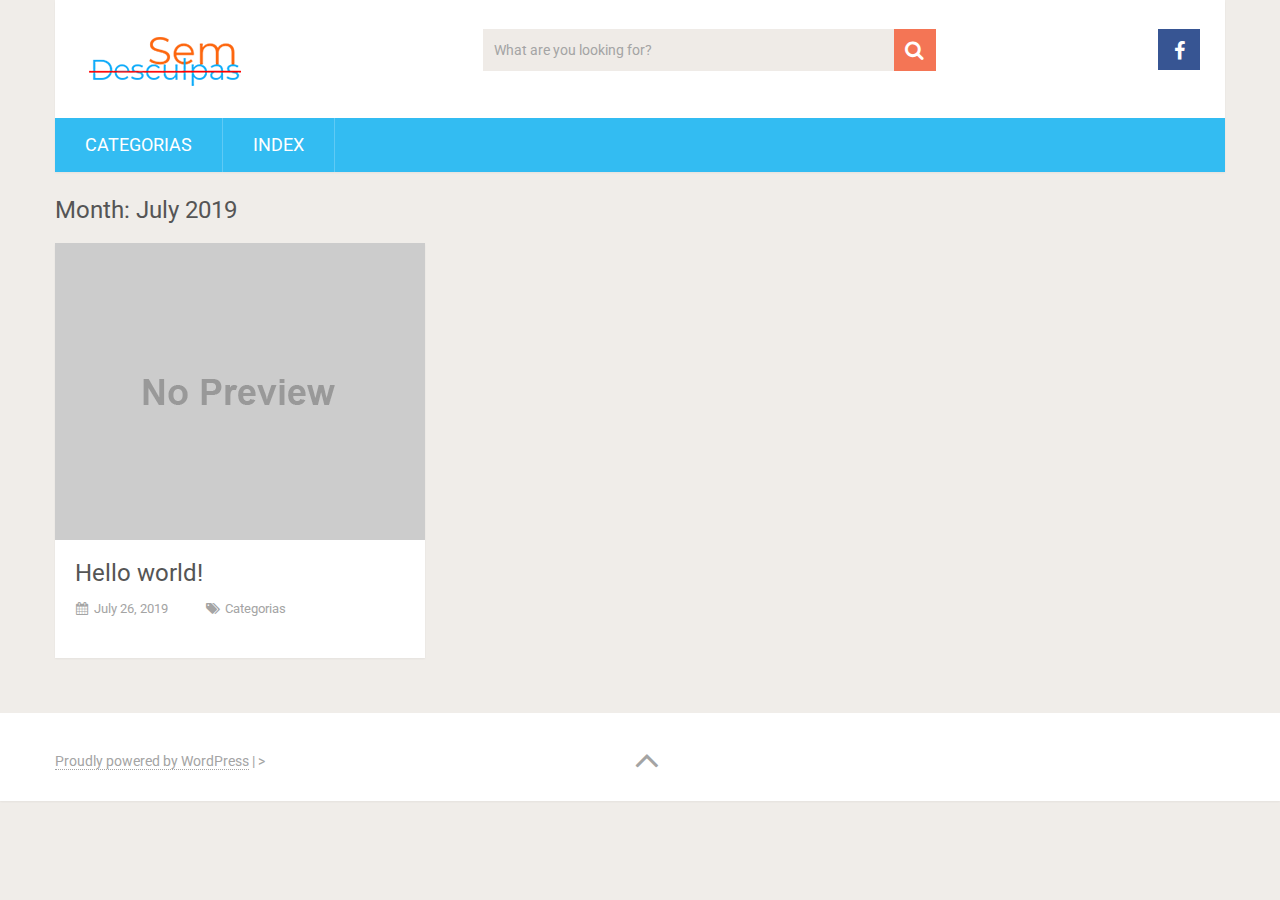
==== commit c2f62c6b: "added lista" ====
--- a/2019/07/index.html
+++ b/2019/07/index.html
@@ -70,11 +70,9 @@
 
 				<a href="#" id="pull" class="toggle-mobile-menu">Menu</a>
 				<nav id="navigation" class="primary-navigation mobile-menu-wrapper" role="navigation">
-											<ul class="menu clearfix">
-								<li class="cat-item cat-item-1"><a href="./../../category/categorias/index.html">Categorias</a>
-</li>
-						</ul>
-									</nav><!-- #site-navigation -->
+											<ul id="menu-header" class="menu clearfix"><li id="menu-item-15" class="menu-item menu-item-type-taxonomy menu-item-object-category menu-item-15"><a href="./../../category/categorias/index.html">Categorias</a></li>
+<li id="menu-item-16" class="menu-item menu-item-type-post_type menu-item-object-page menu-item-16"><a href="./../../lista/index.html">Index</a></li>
+</ul>									</nav><!-- #site-navigation -->
 			</header><!-- #masthead -->
 
 			<div id="content" class="site-content">
